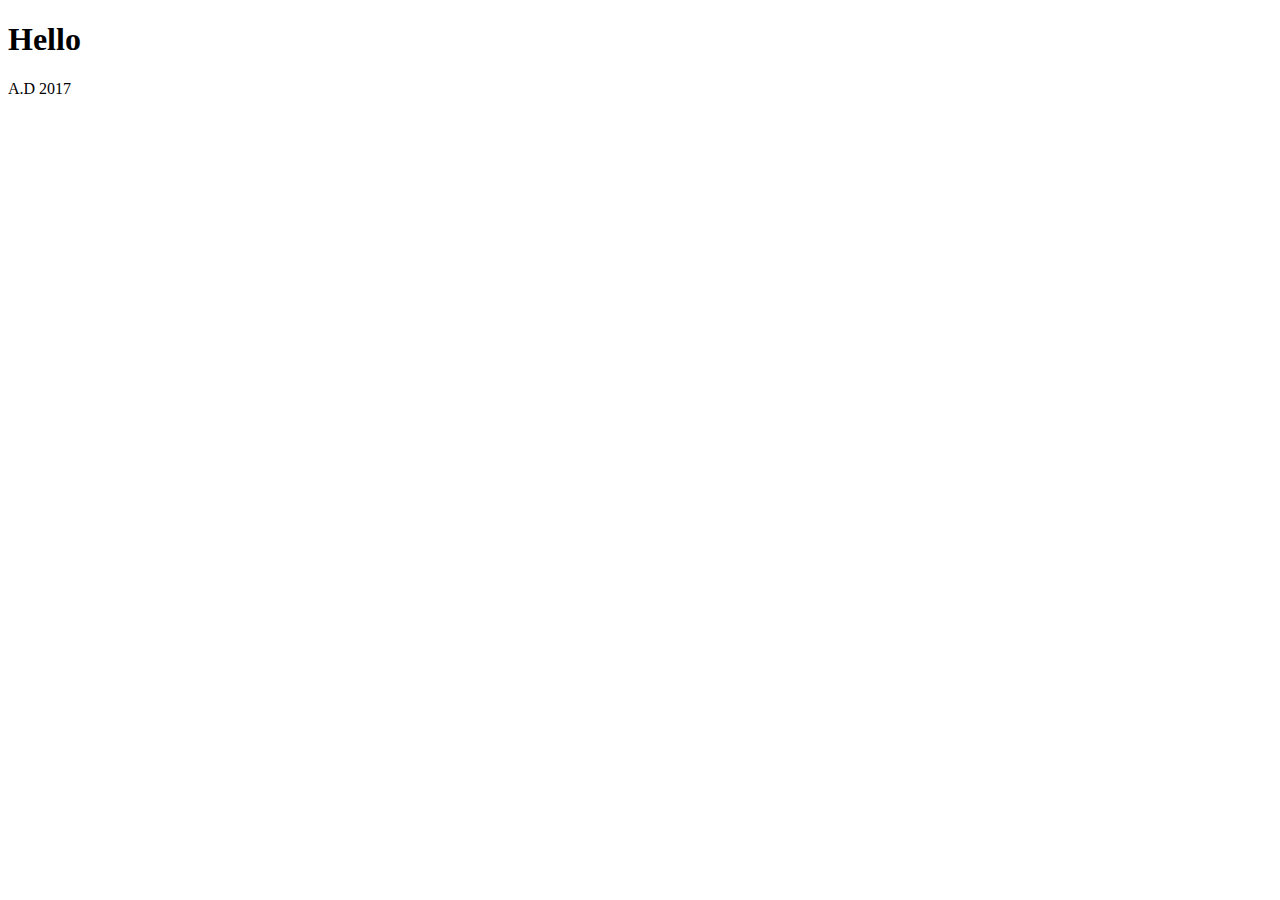
==== grid/index.html @ c07f2095 "Create index.html" ====
<!DOCTYPE html>
<html>
  <head>
    <meta charset="UTF-8">
    <title>My Page</title>
    <link rel="stylesheet" type="text/css" href="style.css">
    <link rel="stylesheet" href="https://maxcdn.bootstrapcdn.com/font-awesome/4.6.1/css/font-awesome.min.css">
  </head>
  <body>
  	<div class="container">
  		<h1>Hello</h1>
  		<div class="row">
  			<div class="col-5"></div>
        <div class="col-7"></div>
  		<div class="row">
  			<div class="col-3"></div>
  			<div class="col-4"></div>
        <div class="col-5"></div>
      </div>
  		<footer class="col-12">A.D 2017</footer>
  	</div>
  </body>
  </html>
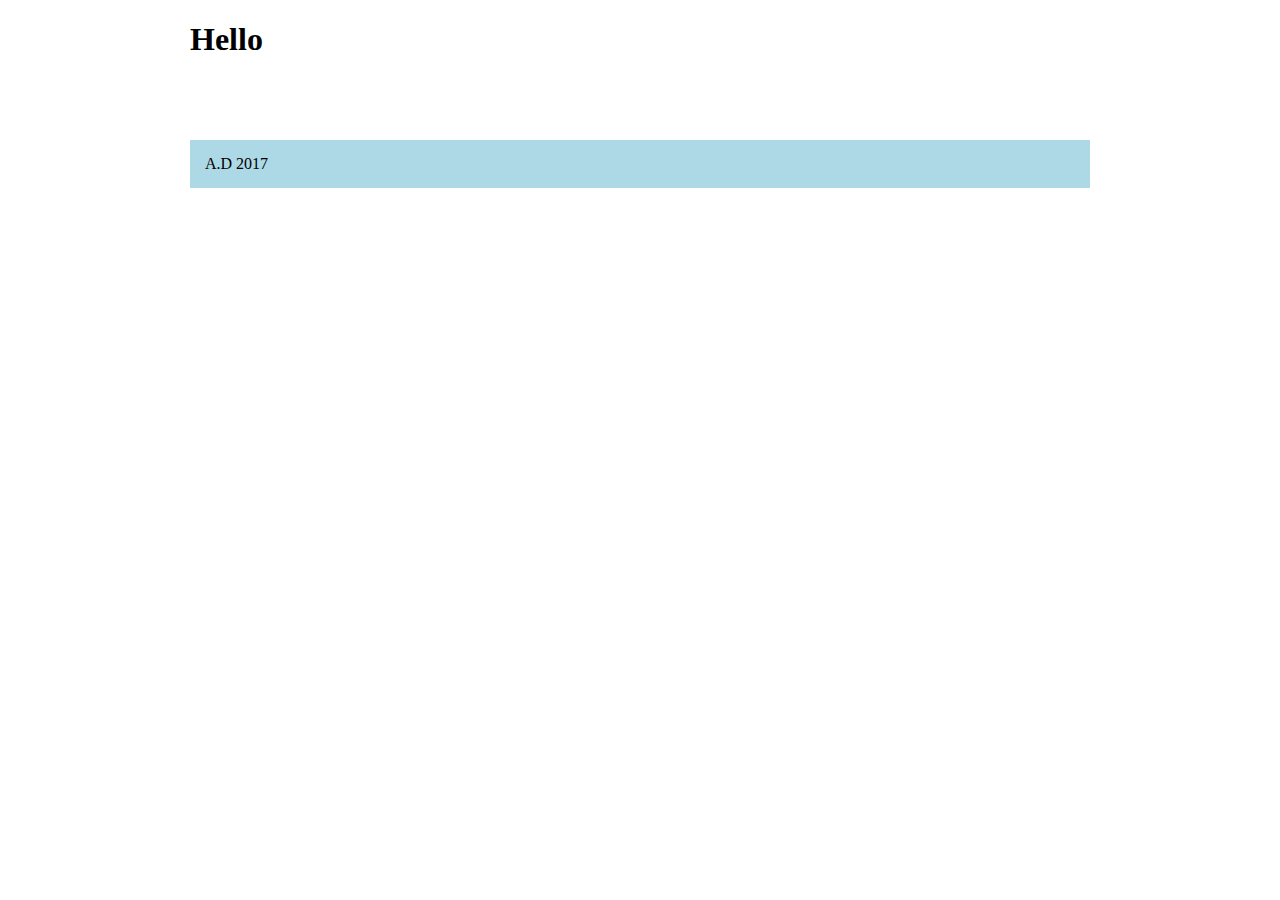
==== commit 37a897c7: "Update index.html" ====
--- a/grid/index.html
+++ b/grid/index.html
@@ -17,7 +17,7 @@
   			<div class="col-4"></div>
         <div class="col-5"></div>
       </div>
-  		<footer class="col-12">A.D 2017</footer>
+  	  <footer class="col-12">A.D 2017</footer>
   	</div>
   </body>
   </html>
--- a/grid/style.css
+++ b/grid/style.css
@@ -0,0 +1,48 @@
+* {
+	box-sizing: border-box;
+}
+.container {
+	width: 100%;
+	max-width: 900px;
+	margin: 0 auto;
+}
+row::before, 
+row::after {
+	content: "";
+	display: table;
+	clear: both;
+}
+[class*="col-"] {
+	float: left;
+	min-height: 1px;
+	padding: 15px;
+}
+.col-1 {width: 8.33%;}
+.col-2 {width: 16.66%;}
+.col-3 {width: 25%;}
+.col-4 {width: 33.33%;}
+.col-5 {width: 41.66%;}
+.col-6 {width: 50%;}
+.col-7 {width: 58.33%;}
+.col-8 {width: 66.66%;}
+.col-9 {width: 75%;}
+.col-10 {width: 83.33%;}
+.col-11 {width: 91.66%;}
+.col-12 {width: 100%;}
+
+.col-offset-1 {margin-left: 8.33%;}
+.col-offset-2 {margin-left: 16.66%;}
+.col-offset-3 {margin-left: 25%;}
+.col-offset-4 {margin-left: 33.33%;}
+.col-offset-5 {margin-left: 41.66%;}
+.col-offset-6 {margin-left: 50%;}
+.col-offset-7 {margin-left: 58.33%;}
+.col-offset-8 {margin-left: 66.66%;}
+.col-offset-9 {margin-left: 75%;}
+.col-offset-10 {margin-left: 83.33%;}
+.col-offset-11 {margin-left: 91.66%;}
+.col-offset-12 {margin-left: 100%;}
+
+footer {
+	background-color: lightblue;
+}
